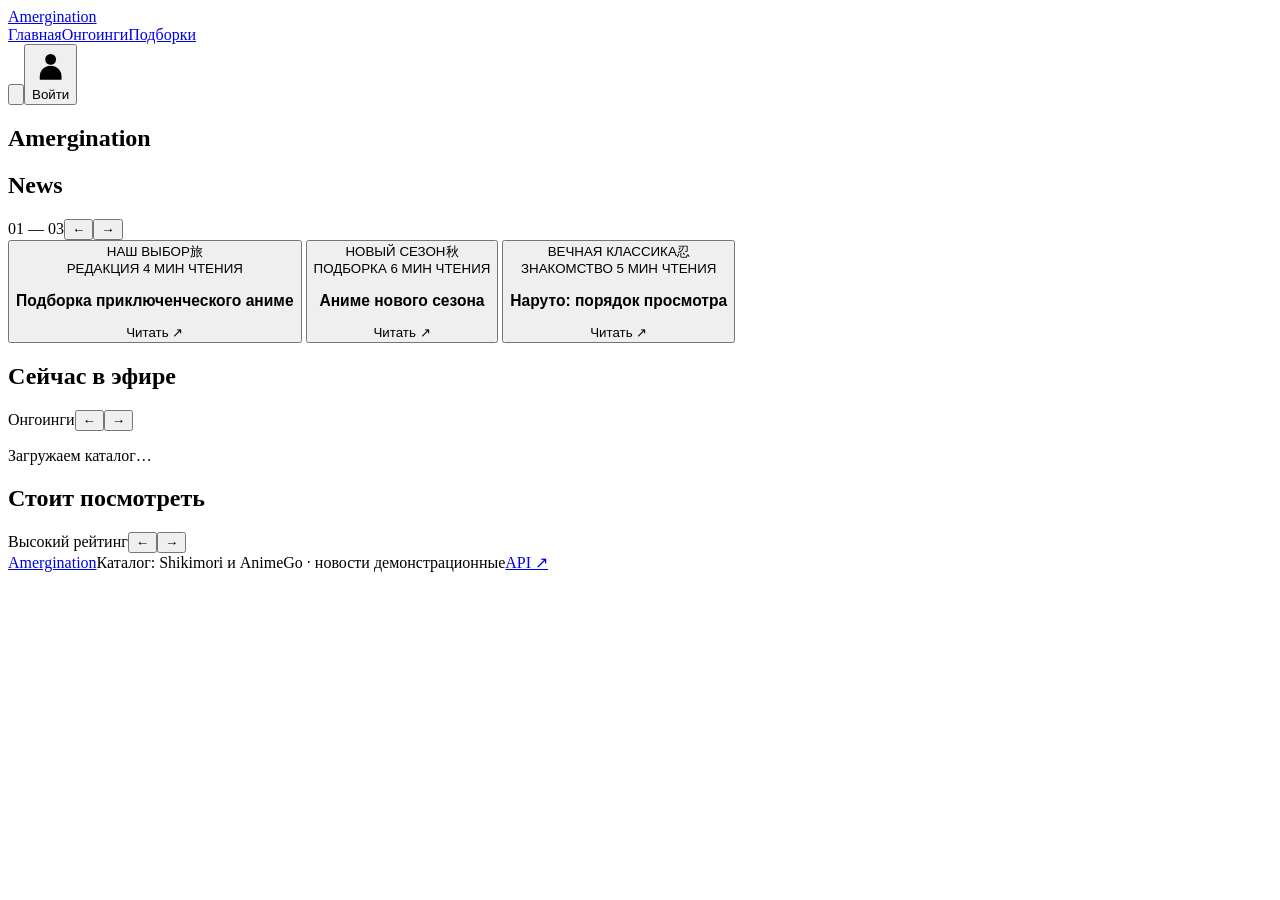
==== backend/static/index.html @ 0e2c93a7 "куча говна" ====
<!doctype html>
<html lang="ru">
<head>
 <meta charset="utf-8">
 <meta name="viewport" content="width=device-width, initial-scale=1">
 <meta name="theme-color" content="#0c1527">
 <title>Amergination — аниме</title>
 <link rel="preconnect" href="https://fonts.googleapis.com">
 <link rel="preconnect" href="https://fonts.gstatic.com" crossorigin>
 <link href="https://fonts.googleapis.com/css2?family=Manrope:wght@400;500;600;700;800&family=Marck+Script&display=swap" rel="stylesheet">
 <link rel="stylesheet" href="/static/app.css">
 <script src="/static/app.js" defer></script>
 <script src="/static/discussion.js" defer></script>
</head>
<body>
 <header class="site-header">
  <a href="/" class="brand" aria-label="Amergination — главная">Amergination</a>
  <nav aria-label="Основная навигация"><a href="/" class="nav-active">Главная</a><a href="/#ongoing">Онгоинги</a><a href="/#collection">Подборки</a></nav>
  <div class="header-actions"><button class="icon-button" id="open-search" aria-label="Открыть поиск"><svg viewBox="0 0 24 24"><circle cx="10.8" cy="10.8" r="6.8"/><path d="m16 16 4.6 4.6"/></svg></button><span class="header-divider"></span><button class="login-button" id="open-auth"><svg viewBox="0 0 24 24"><circle cx="12" cy="8" r="3.5"/><path d="M5 21v-2a7 7 0 0 1 14 0v2"/></svg><span>Войти</span></button></div>
 </header>
 <main id="home">
  <section class="hero" aria-labelledby="hero-title">
   <div class="hero-orbit orbit-one" aria-hidden="true"></div><div class="hero-orbit orbit-two" aria-hidden="true"></div>
   <h1 id="hero-title">Amergination</h1>
  </section>
  <section class="shelf news-section" aria-labelledby="news-heading">
   <div class="section-heading"><div><h2 class="script-heading" id="news-heading">News</h2></div><div class="shelf-controls"><span class="subtle">01 — 03</span><button class="arrow" data-scroll="news-track" data-direction="-1" aria-label="Предыдущие новости">←</button><button class="arrow" data-scroll="news-track" data-direction="1" aria-label="Следующие новости">→</button></div></div>
   <div class="horizontal news-track" id="news-track">
    <button class="news-card news-frieren" data-news="0"><div class="news-art"><span class="news-tag">НАШ ВЫБОР</span><span class="art-symbol">旅</span><div class="art-circle"></div></div><div class="news-copy"><div class="news-meta">РЕДАКЦИЯ  4 МИН ЧТЕНИЯ</div><h3>Подборка приключенческого аниме</h3><span class="news-link">Читать <span>↗</span></span></div></button>
    <button class="news-card news-season" data-news="1"><div class="news-art"><span class="news-tag">НОВЫЙ СЕЗОН</span><span class="art-symbol">秋</span><div class="art-circle"></div></div><div class="news-copy"><div class="news-meta">ПОДБОРКА  6 МИН ЧТЕНИЯ</div><h3>Аниме нового сезона</h3><span class="news-link">Читать <span>↗</span></span></div></button>
    <button class="news-card news-naruto" data-news="2"><div class="news-art"><span class="news-tag">ВЕЧНАЯ КЛАССИКА</span><span class="art-symbol">忍</span><div class="art-circle"></div></div><div class="news-copy"><div class="news-meta">ЗНАКОМСТВО  5 МИН ЧТЕНИЯ</div><h3>Наруто: порядок просмотра</h3><span class="news-link">Читать <span>↗</span></span></div></button>
   </div>
  </section>
  <p id="catalog-status" class="subtle catalog-status" role="status"></p>
  <section class="shelf" id="ongoing" aria-labelledby="ongoing-heading"><div class="section-heading"><div><h2 id="ongoing-heading">Сейчас в эфире</h2></div><div class="shelf-controls"><span class="subtle">Онгоинги</span><button class="arrow" data-scroll="ongoing-track" data-direction="-1" aria-label="Предыдущие онгоинги">←</button><button class="arrow" data-scroll="ongoing-track" data-direction="1" aria-label="Следующие онгоинги">→</button></div></div><div class="horizontal poster-track" id="ongoing-track"><p class="subtle">Загружаем каталог…</p></div></section>
  <section class="shelf" id="collection" aria-labelledby="collection-heading"><div class="section-heading"><div><h2 id="collection-heading">Стоит посмотреть</h2></div><div class="shelf-controls"><span class="subtle">Высокий рейтинг</span><button class="arrow" data-scroll="collection-track" data-direction="-1" aria-label="Предыдущие рекомендации">←</button><button class="arrow" data-scroll="collection-track" data-direction="1" aria-label="Следующие рекомендации">→</button></div></div><div class="horizontal poster-track" id="collection-track"></div></section>
 </main>
 <main id="anime-page" hidden>
  <div class="breadcrumbs"><a href="/">Главная</a><span>/</span><span id="breadcrumb-title">Аниме</span></div>
  <section class="anime-overview"><div class="detail-cover"><img id="detail-poster" alt=""><span class="detail-score" id="detail-score"></span></div><div class="detail-copy"><p class="eyebrow" id="detail-type"></p><h1 id="detail-title"></h1><p class="original-title" id="detail-original"></p><div class="detail-tags" id="detail-tags"></div><p class="description" id="detail-description"></p><p class="demo-description" id="detail-source"></p><div class="detail-actions"><a class="gold-button" href="#player-section"><span>▶</span> Смотреть</a><button class="secondary-button" id="add-list">＋ В мой список</button></div></div></section>
  <section class="shelf related-section"><div class="section-heading"><div><h2>Связанные тайтлы</h2></div><div class="shelf-controls"><button class="arrow" data-scroll="related-track" data-direction="-1" aria-label="Предыдущие связанные тайтлы">←</button><button class="arrow" data-scroll="related-track" data-direction="1" aria-label="Следующие связанные тайтлы">→</button></div></div><div class="horizontal poster-track related-track" id="related-track"></div></section>
  <section class="player-section" id="player-section"><div class="section-heading"><div><h2>Просмотр</h2></div></div><div class="player-toolbar"><label>Серия<select id="episode-select" disabled><option>Загружаем…</option></select></label><label>Озвучка<select id="voice-select" disabled><option>Выберите серию</option></select></label><button id="start-player" class="gold-button" disabled>▶ Смотреть серию</button></div><p id="player-status" class="subtle" role="status">Загружаем список серий…</p><div class="player-frame"><div id="player-placeholder"><span class="placeholder-play">▶</span><h3>Плеер</h3><p>Выбери серию и озвучку, затем нажми «Смотреть»</p></div><iframe id="embedded-video" title="Видеоплеер" hidden allow="autoplay; fullscreen; encrypted-media; picture-in-picture" allowfullscreen referrerpolicy="strict-origin-when-cross-origin" sandbox="allow-scripts allow-same-origin allow-presentation"></iframe></div></section>
  <section class="discussion"><div class="tab-bar" role="tablist" aria-label="Обсуждение аниме"><button role="tab" id="comments-tab" aria-selected="true" aria-controls="comments-panel">Комментарии <span>0</span></button><button role="tab" id="reviews-tab" aria-selected="false" aria-controls="reviews-panel" tabindex="-1">Рецензии <span>0</span></button></div><p id="discussion-status" class="subtle" role="status"></p><div id="comments-panel" role="tabpanel" aria-labelledby="comments-tab"><div id="comments-form-area"></div><div id="comments-list"></div><button id="comments-more" class="secondary-button" hidden>Показать ещё</button></div><div id="reviews-panel" role="tabpanel" aria-labelledby="reviews-tab" hidden><div id="reviews-form-area"></div><div id="reviews-list"></div><button id="reviews-more" class="secondary-button" hidden>Показать ещё</button></div></section>
 </main>
 <footer><a class="footer-brand" href="/">Amergination</a><span>Каталог: Shikimori и AnimeGo · новости демонстрационные</span><a href="/docs">API ↗</a></footer>
 <dialog id="search-dialog" class="search-dialog"><div class="dialog-heading"><div><h2>Поиск аниме</h2></div><button class="icon-button close-dialog" aria-label="Закрыть поиск">×</button></div><form id="search-form"><input id="search-input" type="search" minlength="2" required placeholder="Название на русском или английском" aria-label="Название аниме"><button class="gold-button">Найти</button></form><p class="subtle" id="search-status" role="status">Например, Наруто или Фрирен</p><div class="search-results" id="search-results"></div></dialog>
 <dialog id="auth-dialog" class="auth-dialog"><div class="dialog-heading"><div><h2 class="script-heading">Amergination</h2></div><button class="icon-button close-dialog" aria-label="Закрыть авторизацию">×</button></div><form id="auth-form"><label>Имя пользователя<input id="auth-username" autocomplete="username" minlength="3" maxlength="40" required placeholder="Имя пользователя"></label><label id="auth-email-label" hidden>Email<input id="auth-email" type="email" autocomplete="email" maxlength="100"></label><label>Пароль<input id="auth-password" type="password" autocomplete="current-password" minlength="8" maxlength="128" required placeholder="Пароль"></label><button id="auth-submit" class="gold-button">Войти</button></form><button id="auth-switch" class="secondary-button">Создать аккаунт</button><button id="auth-logout" class="secondary-button" hidden>Выйти</button><p id="auth-status" class="subtle" role="status"></p></dialog>
 <dialog id="news-dialog"><div class="dialog-heading"><p class="eyebrow">AMERGINATION NEWS</p><button class="icon-button close-dialog" aria-label="Закрыть новость">×</button></div><h2 id="news-title"></h2><p id="news-text"></p><p class="subtle">Демонстрационная новость для просмотра оформления.</p></dialog>
 <div id="toast" role="status" hidden></div>
</body>
</html>
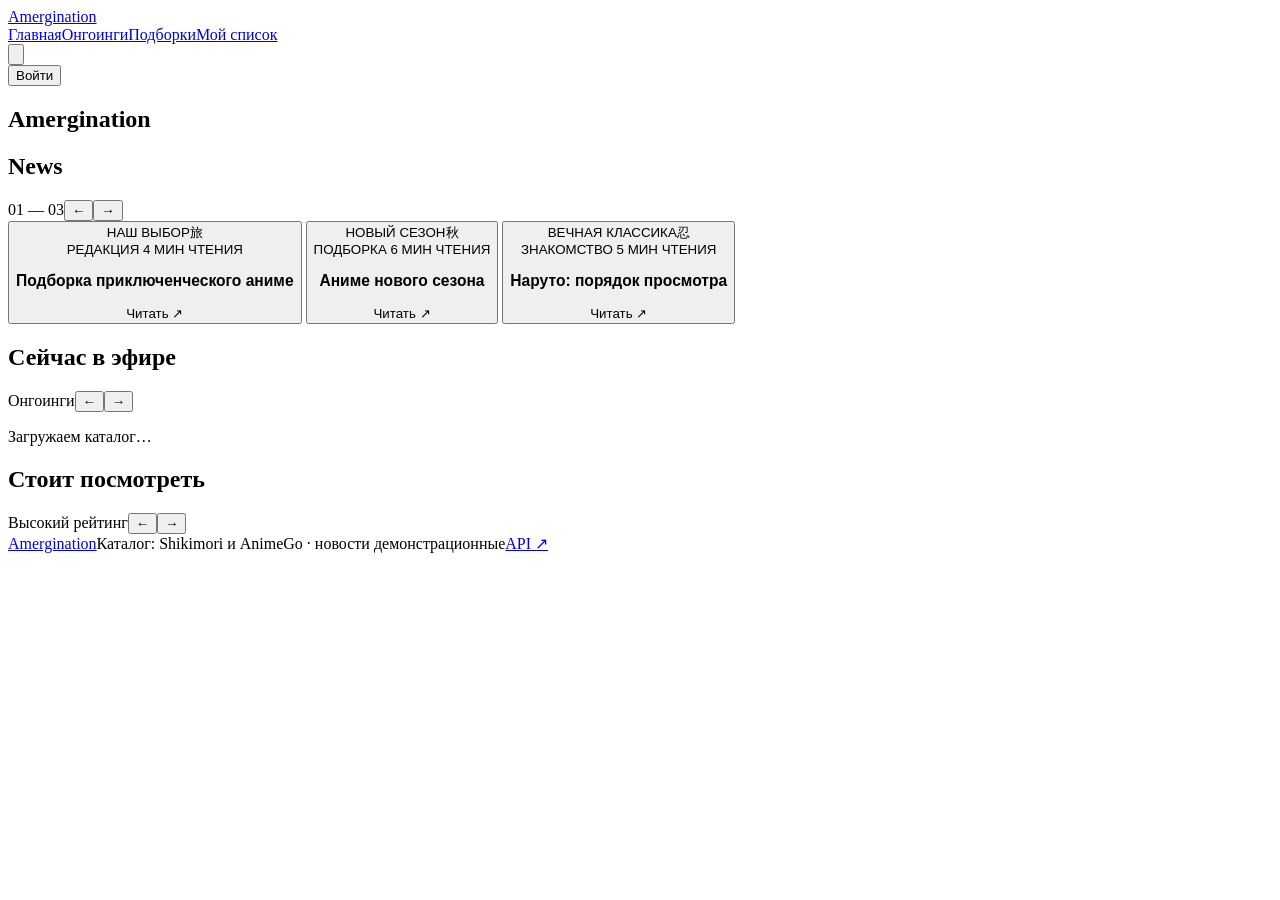
==== commit 2d4d3405: "update user profile, comments and reviews rules, do a lot frontend staff. Also was a big work in bac" ====
--- a/backend/static/index.html
+++ b/backend/static/index.html
@@ -8,15 +8,19 @@
  <link rel="preconnect" href="https://fonts.googleapis.com">
  <link rel="preconnect" href="https://fonts.gstatic.com" crossorigin>
  <link href="https://fonts.googleapis.com/css2?family=Manrope:wght@400;500;600;700;800&family=Marck+Script&display=swap" rel="stylesheet">
- <link rel="stylesheet" href="/static/app.css">
- <script src="/static/app.js" defer></script>
- <script src="/static/discussion.js" defer></script>
+ <link rel="stylesheet" href="/static/app.css?v=watchlist-posters-1">
+ <script src="/static/app.js?v=watchlist-posters-1" defer></script>
+ <script src="/static/discussion.js?v=profile-editor-1" defer></script>
+ <script src="/static/watchlist.js?v=watchlist-posters-1" defer></script>
+ <script src="/static/account.js?v=profile-editor-1" defer></script>
+ <script src="/static/profile-editor.js?v=profile-editor-1" defer></script>
+ <script src="/static/password-reset.js?v=password-recovery-5" defer></script>
 </head>
 <body>
  <header class="site-header">
   <a href="/" class="brand" aria-label="Amergination — главная">Amergination</a>
-  <nav aria-label="Основная навигация"><a href="/" class="nav-active">Главная</a><a href="/#ongoing">Онгоинги</a><a href="/#collection">Подборки</a></nav>
-  <div class="header-actions"><button class="icon-button" id="open-search" aria-label="Открыть поиск"><svg viewBox="0 0 24 24"><circle cx="10.8" cy="10.8" r="6.8"/><path d="m16 16 4.6 4.6"/></svg></button><span class="header-divider"></span><button class="login-button" id="open-auth"><svg viewBox="0 0 24 24"><circle cx="12" cy="8" r="3.5"/><path d="M5 21v-2a7 7 0 0 1 14 0v2"/></svg><span>Войти</span></button></div>
+  <nav aria-label="Основная навигация"><a href="/" class="nav-active">Главная</a><a href="/#ongoing">Онгоинги</a><a href="/#collection">Подборки</a><a href="/my-list" id="my-list-link">Мой список</a></nav>
+  <div class="header-actions"><button class="icon-button" id="open-search" aria-label="Открыть поиск"><svg viewBox="0 0 24 24"><circle cx="10.8" cy="10.8" r="6.8"/><path d="m16 16 4.6 4.6"/></svg></button><span class="header-divider"></span><div id="account-control" class="account-control"><button class="login-button" id="open-auth" aria-expanded="false" aria-controls="account-menu"><span id="account-avatar" class="account-avatar" aria-hidden="true"></span><span class="account-name">Войти</span></button><nav id="account-menu" class="account-menu" aria-label="Меню пользователя" hidden><a href="/profile">Профиль</a><button id="account-verify" type="button" hidden>Подтвердить почту</button><button id="account-logout" type="button">Выйти</button></nav></div></div>
  </header>
  <main id="home">
   <section class="hero" aria-labelledby="hero-title">
@@ -35,6 +39,35 @@
   <section class="shelf" id="ongoing" aria-labelledby="ongoing-heading"><div class="section-heading"><div><h2 id="ongoing-heading">Сейчас в эфире</h2></div><div class="shelf-controls"><span class="subtle">Онгоинги</span><button class="arrow" data-scroll="ongoing-track" data-direction="-1" aria-label="Предыдущие онгоинги">←</button><button class="arrow" data-scroll="ongoing-track" data-direction="1" aria-label="Следующие онгоинги">→</button></div></div><div class="horizontal poster-track" id="ongoing-track"><p class="subtle">Загружаем каталог…</p></div></section>
   <section class="shelf" id="collection" aria-labelledby="collection-heading"><div class="section-heading"><div><h2 id="collection-heading">Стоит посмотреть</h2></div><div class="shelf-controls"><span class="subtle">Высокий рейтинг</span><button class="arrow" data-scroll="collection-track" data-direction="-1" aria-label="Предыдущие рекомендации">←</button><button class="arrow" data-scroll="collection-track" data-direction="1" aria-label="Следующие рекомендации">→</button></div></div><div class="horizontal poster-track" id="collection-track"></div></section>
  </main>
+ <main id="my-list-page" hidden>
+  <section class="shelf watchlist-section">
+   <div class="section-heading"><h1>Мой список</h1><a href="/" class="subtle">Найти аниме →</a></div>
+   <div id="watchlist-filters" class="watchlist-filters" role="group" aria-label="Статус просмотра"></div>
+   <p id="watchlist-status" class="subtle" role="status"></p>
+   <button id="watchlist-login" class="gold-button" hidden>Войти</button>
+   <div id="watchlist-entries" class="watchlist-entries"></div>
+   <button id="watchlist-more" class="secondary-button" hidden>Показать ещё</button>
+  </section>
+ </main>
+ <main id="profile-page" hidden>
+  <section class="shelf profile-section" aria-label="Профиль пользователя">
+   <p id="profile-status" class="subtle" role="status"></p><button id="profile-login" class="gold-button" hidden>Войти</button>
+   <div id="profile-content" class="profile-shell" hidden>
+    <div class="profile-banner" aria-hidden="true"><img id="profile-background-image" alt="" referrerpolicy="no-referrer" hidden></div>
+    <header class="profile-overview"><div id="profile-avatar" class="account-avatar profile-avatar" aria-hidden="true"></div><div class="profile-copy"><h1 id="profile-name"></h1><p id="profile-username" class="subtle"></p><p id="profile-country" class="subtle" hidden></p><p id="profile-bio"></p></div><div class="profile-header-actions"><button id="profile-edit" class="gold-button" type="button">Редактировать профиль</button><a href="/my-list" class="secondary-button">Мой список ↗</a></div></header>
+    <div class="profile-layout">
+     <div class="profile-main-column">
+      <section class="profile-panel" aria-labelledby="profile-watching-heading"><div class="section-heading"><h2 id="profile-watching-heading">Смотрю сейчас</h2><a href="/my-list" class="subtle">Весь список →</a></div><p id="profile-library-status" class="subtle" role="status"></p><div id="profile-watching" class="profile-watching"></div></section>
+      <section class="profile-panel" aria-labelledby="profile-achievements-heading"><div class="section-heading"><h2 id="profile-achievements-heading">Витрина достижений</h2><span class="profile-soon">Скоро</span></div><div class="profile-achievement-slots" aria-hidden="true"><span>◇</span><span>◇</span><span>◇</span><span>◇</span></div><p class="subtle">Здесь появятся выбранные достижения.</p></section>
+     </div>
+     <aside class="profile-side-column">
+      <section class="profile-panel" aria-labelledby="profile-stats-heading"><h2 id="profile-stats-heading">Статистика</h2><div class="profile-stats"><div><strong id="profile-anime-count">—</strong><span>Аниме завершено</span></div><div><strong id="profile-episode-count">—</strong><span>Серий просмотрено</span></div><div><strong id="profile-review-count">—</strong><span>Рецензий написано</span></div></div></section>
+      <section class="profile-panel profile-account" aria-labelledby="profile-account-heading"><h2 id="profile-account-heading">Аккаунт</h2><p id="profile-email"></p><p id="profile-verified" class="subtle"></p><p id="profile-joined" class="subtle"></p></section>
+     </aside>
+    </div>
+   </div>
+  </section>
+ </main>
  <main id="anime-page" hidden>
   <div class="breadcrumbs"><a href="/">Главная</a><span>/</span><span id="breadcrumb-title">Аниме</span></div>
   <section class="anime-overview"><div class="detail-cover"><img id="detail-poster" alt=""><span class="detail-score" id="detail-score"></span></div><div class="detail-copy"><p class="eyebrow" id="detail-type"></p><h1 id="detail-title"></h1><p class="original-title" id="detail-original"></p><div class="detail-tags" id="detail-tags"></div><p class="description" id="detail-description"></p><p class="demo-description" id="detail-source"></p><div class="detail-actions"><a class="gold-button" href="#player-section"><span>▶</span> Смотреть</a><button class="secondary-button" id="add-list">＋ В мой список</button></div></div></section>
@@ -44,8 +77,10 @@
  </main>
  <footer><a class="footer-brand" href="/">Amergination</a><span>Каталог: Shikimori и AnimeGo · новости демонстрационные</span><a href="/docs">API ↗</a></footer>
  <dialog id="search-dialog" class="search-dialog"><div class="dialog-heading"><div><h2>Поиск аниме</h2></div><button class="icon-button close-dialog" aria-label="Закрыть поиск">×</button></div><form id="search-form"><input id="search-input" type="search" minlength="2" required placeholder="Название на русском или английском" aria-label="Название аниме"><button class="gold-button">Найти</button></form><p class="subtle" id="search-status" role="status">Например, Наруто или Фрирен</p><div class="search-results" id="search-results"></div></dialog>
- <dialog id="auth-dialog" class="auth-dialog"><div class="dialog-heading"><div><h2 class="script-heading">Amergination</h2></div><button class="icon-button close-dialog" aria-label="Закрыть авторизацию">×</button></div><form id="auth-form"><label>Имя пользователя<input id="auth-username" autocomplete="username" minlength="3" maxlength="40" required placeholder="Имя пользователя"></label><label id="auth-email-label" hidden>Email<input id="auth-email" type="email" autocomplete="email" maxlength="100"></label><label>Пароль<input id="auth-password" type="password" autocomplete="current-password" minlength="8" maxlength="128" required placeholder="Пароль"></label><button id="auth-submit" class="gold-button">Войти</button></form><button id="auth-switch" class="secondary-button">Создать аккаунт</button><button id="auth-logout" class="secondary-button" hidden>Выйти</button><p id="auth-status" class="subtle" role="status"></p></dialog>
+ <dialog id="auth-dialog" class="auth-dialog"><div class="dialog-heading"><div><h2 class="script-heading">Amergination</h2></div><button class="icon-button close-dialog" aria-label="Закрыть авторизацию">×</button></div><form id="auth-form"><label>Имя пользователя<input id="auth-username" autocomplete="username" minlength="3" maxlength="40" required placeholder="Имя пользователя"></label><label id="auth-email-label" hidden>Email<input id="auth-email" type="email" autocomplete="email" maxlength="100"></label><label>Пароль<input id="auth-password" type="password" autocomplete="current-password" minlength="8" maxlength="128" required placeholder="Пароль"></label><button id="auth-submit" class="gold-button">Войти</button></form><button id="auth-forgot" type="button" class="secondary-button">Забыли пароль?</button><div id="email-verification" hidden><p>Подтвердите почту <strong id="verification-email"></strong></p><form id="verification-form"><label>Код из письма<input id="verification-code" type="text" inputmode="numeric" autocomplete="one-time-code" pattern="[0-9]{6}" minlength="6" maxlength="6" required placeholder="6 цифр"></label><button id="verification-submit" class="gold-button">Подтвердить почту</button></form><p id="verification-timer" class="subtle" role="status"></p><button id="verification-resend" class="secondary-button">Отправить новый код</button></div><div id="password-reset-panel" hidden><h3>Восстановление пароля</h3><form id="reset-request-form" class="auth-stack"><label>Почта аккаунта<input id="reset-email" type="email" autocomplete="email" maxlength="100" required placeholder="you@example.com"></label><button id="reset-request-submit" class="gold-button">Отправить код</button></form><form id="reset-code-form" class="auth-stack" hidden><label>Код из письма<input id="reset-code" class="auth-code" type="text" inputmode="numeric" autocomplete="one-time-code" pattern="[0-9]{6}" maxlength="6" minlength="6" required placeholder="6 цифр"></label><button id="reset-code-submit" class="gold-button">Проверить код</button></form><form id="reset-password-form" class="auth-stack" hidden><label>Новый пароль<input id="reset-password" type="password" autocomplete="new-password" minlength="8" maxlength="128" required></label><label>Повторите пароль<input id="reset-password-repeat" type="password" autocomplete="new-password" minlength="8" maxlength="128" required></label><button id="reset-password-submit" class="gold-button">Сохранить пароль</button></form><p id="reset-timer" class="subtle" role="status"></p><button id="reset-resend" type="button" class="secondary-button" hidden>Отправить новый код</button><button id="reset-back" type="button" class="secondary-button">Вернуться ко входу</button></div><button id="auth-switch" class="secondary-button">Создать аккаунт</button><button id="auth-logout" class="secondary-button" hidden>Выйти</button><p id="auth-status" class="subtle" role="status"></p></dialog>
  <dialog id="news-dialog"><div class="dialog-heading"><p class="eyebrow">AMERGINATION NEWS</p><button class="icon-button close-dialog" aria-label="Закрыть новость">×</button></div><h2 id="news-title"></h2><p id="news-text"></p><p class="subtle">Демонстрационная новость для просмотра оформления.</p></dialog>
+ <dialog id="watchlist-dialog"><div class="dialog-heading"><h2>Мой список</h2><button class="icon-button close-dialog" aria-label="Закрыть выбор статуса">×</button></div><p id="watchlist-anime-title"></p><form id="watchlist-form" class="auth-stack"><label>Статус просмотра<select id="watchlist-select"></select></label><label>Просмотрено серий<input id="watchlist-progress" type="number" min="0" step="1" max="2147483647" required value="0"></label><p id="watchlist-progress-hint" class="subtle"></p><button id="watchlist-save" class="gold-button">Добавить</button></form><button id="watchlist-remove" class="secondary-button" hidden>Убрать из списка</button><p id="watchlist-dialog-status" class="subtle" role="status"></p></dialog>
+ <dialog id="profile-editor-dialog" class="profile-editor-dialog" aria-labelledby="profile-editor-heading"><div class="dialog-heading"><h2 id="profile-editor-heading">Редактирование профиля</h2><button class="icon-button close-dialog" aria-label="Закрыть редактор профиля">×</button></div><form id="profile-editor-form" class="auth-stack"><div class="profile-avatar-editor"><div id="profile-editor-preview" class="account-avatar" aria-hidden="true"></div><label>Аватар<input id="profile-edit-avatar" type="file" accept="image/jpeg,image/png,image/webp"><span class="subtle">JPEG, PNG или WebP · до 2 МБ. Картинка будет обрезана до квадрата.</span></label></div><label>Отображаемое имя<input id="profile-edit-name" maxlength="100" autocomplete="nickname"><span class="subtle">Оставьте пустым, чтобы показывать имя пользователя.</span></label><label>Описание<textarea id="profile-edit-bio" maxlength="1000" rows="4" placeholder="Расскажите о себе"></textarea></label><label>Страна<input id="profile-edit-country" maxlength="100" autocomplete="country-name" placeholder="Например, Россия"></label><p id="profile-editor-status" class="subtle" role="status"></p><button id="profile-editor-save" class="gold-button" type="submit">Сохранить изменения</button></form></dialog>
  <div id="toast" role="status" hidden></div>
 </body>
 </html>
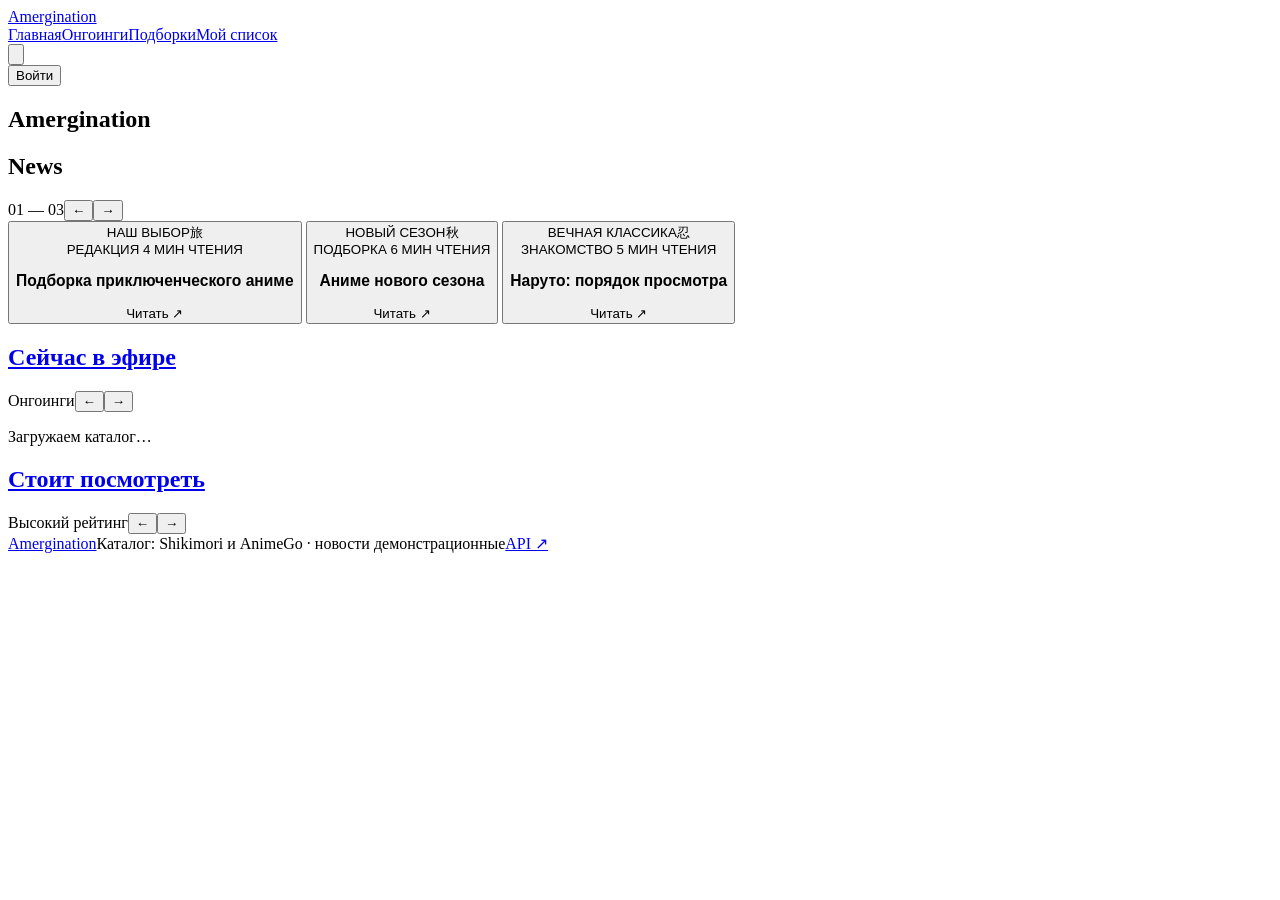
==== commit 42516fe2: "feat: expand catalog, playback, and profile features - Add genre collections and provider-specific e" ====
--- a/backend/static/index.html
+++ b/backend/static/index.html
@@ -8,18 +8,21 @@
  <link rel="preconnect" href="https://fonts.googleapis.com">
  <link rel="preconnect" href="https://fonts.gstatic.com" crossorigin>
  <link href="https://fonts.googleapis.com/css2?family=Manrope:wght@400;500;600;700;800&family=Marck+Script&display=swap" rel="stylesheet">
- <link rel="stylesheet" href="/static/app.css?v=watchlist-posters-1">
- <script src="/static/app.js?v=watchlist-posters-1" defer></script>
- <script src="/static/discussion.js?v=profile-editor-1" defer></script>
- <script src="/static/watchlist.js?v=watchlist-posters-1" defer></script>
- <script src="/static/account.js?v=profile-editor-1" defer></script>
- <script src="/static/profile-editor.js?v=profile-editor-1" defer></script>
+ <link rel="stylesheet" href="/static/app.css?v=posters-1">
+ <script src="/static/app.js?v=anime-urls-1" defer></script>
+ <script src="/static/discussion.js?v=playback-history-1" defer></script>
+ <script src="/static/playback-history.js?v=anime-urls-1" defer></script>
+ <script src="/static/watchlist.js?v=anime-urls-1" defer></script>
+ <script src="/static/account.js?v=anime-urls-1" defer></script>
+ <script src="/static/achievements.js?v=achievements-1" defer></script>
+ <script src="/static/mini-profile.js?v=player-catalogs-1" defer></script>
+ <script src="/static/profile-editor.js?v=public-profiles-1" defer></script>
  <script src="/static/password-reset.js?v=password-recovery-5" defer></script>
 </head>
 <body>
  <header class="site-header">
   <a href="/" class="brand" aria-label="Amergination — главная">Amergination</a>
-  <nav aria-label="Основная навигация"><a href="/" class="nav-active">Главная</a><a href="/#ongoing">Онгоинги</a><a href="/#collection">Подборки</a><a href="/my-list" id="my-list-link">Мой список</a></nav>
+  <nav aria-label="Основная навигация"><a href="/" class="nav-active">Главная</a><a href="/#ongoing">Онгоинги</a><a href="/#thematic-collections" id="nav-collections">Подборки</a><a href="/my-list" id="my-list-link">Мой список</a></nav>
   <div class="header-actions"><button class="icon-button" id="open-search" aria-label="Открыть поиск"><svg viewBox="0 0 24 24"><circle cx="10.8" cy="10.8" r="6.8"/><path d="m16 16 4.6 4.6"/></svg></button><span class="header-divider"></span><div id="account-control" class="account-control"><button class="login-button" id="open-auth" aria-expanded="false" aria-controls="account-menu"><span id="account-avatar" class="account-avatar" aria-hidden="true"></span><span class="account-name">Войти</span></button><nav id="account-menu" class="account-menu" aria-label="Меню пользователя" hidden><a href="/profile">Профиль</a><button id="account-verify" type="button" hidden>Подтвердить почту</button><button id="account-logout" type="button">Выйти</button></nav></div></div>
  </header>
  <main id="home">
@@ -35,14 +38,29 @@
     <button class="news-card news-naruto" data-news="2"><div class="news-art"><span class="news-tag">ВЕЧНАЯ КЛАССИКА</span><span class="art-symbol">忍</span><div class="art-circle"></div></div><div class="news-copy"><div class="news-meta">ЗНАКОМСТВО  5 МИН ЧТЕНИЯ</div><h3>Наруто: порядок просмотра</h3><span class="news-link">Читать <span>↗</span></span></div></button>
    </div>
   </section>
+  <section class="shelf continue-section" id="continue-section" aria-labelledby="continue-heading" hidden>
+   <div class="section-heading"><h2 id="continue-heading">Продолжить просмотр</h2><div class="shelf-controls"><button class="arrow" data-scroll="continue-track" data-direction="-1" aria-label="Предыдущие тайтлы в истории">←</button><button class="arrow" data-scroll="continue-track" data-direction="1" aria-label="Следующие тайтлы в истории">→</button></div></div>
+   <p id="continue-history-status" class="subtle" role="status"></p><button id="retry-continue-history" type="button" class="secondary-button" hidden>Повторить загрузку истории</button>
+   <div class="horizontal poster-track" id="continue-track"></div>
+  </section>
   <p id="catalog-status" class="subtle catalog-status" role="status"></p>
-  <section class="shelf" id="ongoing" aria-labelledby="ongoing-heading"><div class="section-heading"><div><h2 id="ongoing-heading">Сейчас в эфире</h2></div><div class="shelf-controls"><span class="subtle">Онгоинги</span><button class="arrow" data-scroll="ongoing-track" data-direction="-1" aria-label="Предыдущие онгоинги">←</button><button class="arrow" data-scroll="ongoing-track" data-direction="1" aria-label="Следующие онгоинги">→</button></div></div><div class="horizontal poster-track" id="ongoing-track"><p class="subtle">Загружаем каталог…</p></div></section>
-  <section class="shelf" id="collection" aria-labelledby="collection-heading"><div class="section-heading"><div><h2 id="collection-heading">Стоит посмотреть</h2></div><div class="shelf-controls"><span class="subtle">Высокий рейтинг</span><button class="arrow" data-scroll="collection-track" data-direction="-1" aria-label="Предыдущие рекомендации">←</button><button class="arrow" data-scroll="collection-track" data-direction="1" aria-label="Следующие рекомендации">→</button></div></div><div class="horizontal poster-track" id="collection-track"></div></section>
+  <section class="shelf" id="ongoing" aria-labelledby="ongoing-heading"><div class="section-heading"><div><h2 id="ongoing-heading"><a class="collection-heading-link" href="/collections/ongoing">Сейчас в эфире</a></h2></div><div class="shelf-controls"><span class="subtle">Онгоинги</span><button class="arrow" data-scroll="ongoing-track" data-direction="-1" aria-label="Предыдущие онгоинги">←</button><button class="arrow" data-scroll="ongoing-track" data-direction="1" aria-label="Следующие онгоинги">→</button></div></div><div class="horizontal poster-track" id="ongoing-track"><p class="subtle">Загружаем каталог…</p></div></section>
+  <section class="shelf" id="collection" aria-labelledby="collection-heading"><div class="section-heading"><div><h2 id="collection-heading"><a class="collection-heading-link" href="/collections/popular">Стоит посмотреть</a></h2></div><div class="shelf-controls"><span class="subtle">Высокий рейтинг</span><button class="arrow" data-scroll="collection-track" data-direction="-1" aria-label="Предыдущие рекомендации">←</button><button class="arrow" data-scroll="collection-track" data-direction="1" aria-label="Следующие рекомендации">→</button></div></div><div class="horizontal poster-track" id="collection-track"></div></section>
+  <div id="thematic-collections"></div>
+ </main>
+ <main id="collection-page" hidden>
+  <div class="breadcrumbs"><a href="/">Главная</a><span>/</span><span id="collection-page-crumb">Подборка</span></div>
+  <section class="shelf collection-page-section" aria-labelledby="collection-page-title">
+   <div class="section-heading collection-page-heading"><h1 id="collection-page-title">Подборка</h1><a href="/#thematic-collections" class="subtle">← На главную</a></div>
+   <p class="subtle collection-page-meta"><span id="collection-page-order"></span><span id="collection-page-count"></span></p>
+   <p id="collection-page-status" class="subtle" role="status"></p><button id="retry-collection-page" type="button" class="secondary-button" hidden>Повторить загрузку</button>
+   <div id="collection-grid" class="collection-grid" aria-busy="false"></div>
+  </section>
  </main>
  <main id="my-list-page" hidden>
   <section class="shelf watchlist-section">
-   <div class="section-heading"><h1>Мой список</h1><a href="/" class="subtle">Найти аниме →</a></div>
-   <div id="watchlist-filters" class="watchlist-filters" role="group" aria-label="Статус просмотра"></div>
+   <div class="section-heading"><h1 id="watchlist-heading">Мой список</h1><a href="/" class="subtle">Найти аниме →</a></div>
+   <a id="watchlist-owner" class="subtle" hidden>← К профилю</a><div id="watchlist-filters" class="watchlist-filters" role="group" aria-label="Статус просмотра"></div>
    <p id="watchlist-status" class="subtle" role="status"></p>
    <button id="watchlist-login" class="gold-button" hidden>Войти</button>
    <div id="watchlist-entries" class="watchlist-entries"></div>
@@ -54,15 +72,15 @@
    <p id="profile-status" class="subtle" role="status"></p><button id="profile-login" class="gold-button" hidden>Войти</button>
    <div id="profile-content" class="profile-shell" hidden>
     <div class="profile-banner" aria-hidden="true"><img id="profile-background-image" alt="" referrerpolicy="no-referrer" hidden></div>
-    <header class="profile-overview"><div id="profile-avatar" class="account-avatar profile-avatar" aria-hidden="true"></div><div class="profile-copy"><h1 id="profile-name"></h1><p id="profile-username" class="subtle"></p><p id="profile-country" class="subtle" hidden></p><p id="profile-bio"></p></div><div class="profile-header-actions"><button id="profile-edit" class="gold-button" type="button">Редактировать профиль</button><a href="/my-list" class="secondary-button">Мой список ↗</a></div></header>
+    <header class="profile-overview"><div id="profile-avatar" class="account-avatar profile-avatar" aria-hidden="true"></div><div class="profile-copy"><h1 id="profile-name"></h1><p id="profile-username" class="subtle"></p><p id="profile-country" class="subtle" hidden></p><p id="profile-bio"></p></div><div class="profile-header-actions"><button id="profile-edit" class="gold-button" type="button">Редактировать профиль</button><a id="profile-list-link" href="/my-list" class="secondary-button">Мой список ↗</a></div></header>
     <div class="profile-layout">
      <div class="profile-main-column">
-      <section class="profile-panel" aria-labelledby="profile-watching-heading"><div class="section-heading"><h2 id="profile-watching-heading">Смотрю сейчас</h2><a href="/my-list" class="subtle">Весь список →</a></div><p id="profile-library-status" class="subtle" role="status"></p><div id="profile-watching" class="profile-watching"></div></section>
-      <section class="profile-panel" aria-labelledby="profile-achievements-heading"><div class="section-heading"><h2 id="profile-achievements-heading">Витрина достижений</h2><span class="profile-soon">Скоро</span></div><div class="profile-achievement-slots" aria-hidden="true"><span>◇</span><span>◇</span><span>◇</span><span>◇</span></div><p class="subtle">Здесь появятся выбранные достижения.</p></section>
+      <section class="profile-panel" aria-labelledby="profile-watching-heading"><div class="section-heading"><h2 id="profile-watching-heading">Смотрю сейчас</h2><a id="profile-all-list" href="/my-list" class="subtle">Весь список →</a></div><p id="profile-library-status" class="subtle" role="status"></p><div id="profile-watching" class="profile-watching"></div></section>
+      <section class="profile-panel" aria-labelledby="profile-achievements-heading"><div class="section-heading"><h2 id="profile-achievements-heading">Витрина достижений</h2><span id="profile-achievement-count" class="subtle"></span></div><div id="profile-achievement-cards" class="achievement-cards"></div><p id="profile-achievement-status" class="subtle" role="status"></p><button id="achievement-settings" class="secondary-button" type="button" hidden>Настроить витрину</button></section>
      </div>
      <aside class="profile-side-column">
       <section class="profile-panel" aria-labelledby="profile-stats-heading"><h2 id="profile-stats-heading">Статистика</h2><div class="profile-stats"><div><strong id="profile-anime-count">—</strong><span>Аниме завершено</span></div><div><strong id="profile-episode-count">—</strong><span>Серий просмотрено</span></div><div><strong id="profile-review-count">—</strong><span>Рецензий написано</span></div></div></section>
-      <section class="profile-panel profile-account" aria-labelledby="profile-account-heading"><h2 id="profile-account-heading">Аккаунт</h2><p id="profile-email"></p><p id="profile-verified" class="subtle"></p><p id="profile-joined" class="subtle"></p></section>
+      <section id="profile-account-panel" class="profile-panel profile-account" aria-labelledby="profile-account-heading"><h2 id="profile-account-heading">Аккаунт</h2><p id="profile-email"></p><p id="profile-verified" class="subtle"></p><p id="profile-joined" class="subtle"></p><a id="profile-public-link" class="secondary-button" hidden>Публичная страница ↗</a></section>
      </aside>
     </div>
    </div>
@@ -72,7 +90,7 @@
   <div class="breadcrumbs"><a href="/">Главная</a><span>/</span><span id="breadcrumb-title">Аниме</span></div>
   <section class="anime-overview"><div class="detail-cover"><img id="detail-poster" alt=""><span class="detail-score" id="detail-score"></span></div><div class="detail-copy"><p class="eyebrow" id="detail-type"></p><h1 id="detail-title"></h1><p class="original-title" id="detail-original"></p><div class="detail-tags" id="detail-tags"></div><p class="description" id="detail-description"></p><p class="demo-description" id="detail-source"></p><div class="detail-actions"><a class="gold-button" href="#player-section"><span>▶</span> Смотреть</a><button class="secondary-button" id="add-list">＋ В мой список</button></div></div></section>
   <section class="shelf related-section"><div class="section-heading"><div><h2>Связанные тайтлы</h2></div><div class="shelf-controls"><button class="arrow" data-scroll="related-track" data-direction="-1" aria-label="Предыдущие связанные тайтлы">←</button><button class="arrow" data-scroll="related-track" data-direction="1" aria-label="Следующие связанные тайтлы">→</button></div></div><div class="horizontal poster-track related-track" id="related-track"></div></section>
-  <section class="player-section" id="player-section"><div class="section-heading"><div><h2>Просмотр</h2></div></div><div class="player-toolbar"><label>Серия<select id="episode-select" disabled><option>Загружаем…</option></select></label><label>Озвучка<select id="voice-select" disabled><option>Выберите серию</option></select></label><button id="start-player" class="gold-button" disabled>▶ Смотреть серию</button></div><p id="player-status" class="subtle" role="status">Загружаем список серий…</p><div class="player-frame"><div id="player-placeholder"><span class="placeholder-play">▶</span><h3>Плеер</h3><p>Выбери серию и озвучку, затем нажми «Смотреть»</p></div><iframe id="embedded-video" title="Видеоплеер" hidden allow="autoplay; fullscreen; encrypted-media; picture-in-picture" allowfullscreen referrerpolicy="strict-origin-when-cross-origin" sandbox="allow-scripts allow-same-origin allow-presentation"></iframe></div></section>
+  <section class="player-section" id="player-section"><div class="section-heading"><div><h2>Просмотр</h2></div></div><div class="player-toolbar"><label>Серия<select id="episode-select" disabled><option>Загружаем…</option></select></label><label>Плеер<select id="player-select" disabled><option>Выберите серию</option></select></label><label>Озвучка<select id="voice-select" disabled><option>Выберите серию</option></select></label></div><div class="voice-episodes-info"><p id="voice-episodes-status" class="subtle" role="status"></p><button id="retry-voice-episodes" type="button" class="secondary-button" hidden>Повторить загрузку серий</button></div><p id="playback-restore-status" class="subtle" role="status"></p><p id="player-status" class="subtle" role="status">Загружаем список серий…</p><div class="player-frame"><div id="player-placeholder"><span class="placeholder-play">▶</span><h3>Плеер</h3><p>Выбери плеер и озвучку — серия загрузится автоматически</p></div><iframe id="embedded-video" title="Видеоплеер" hidden allow="autoplay; fullscreen; encrypted-media; picture-in-picture" allowfullscreen referrerpolicy="strict-origin-when-cross-origin" sandbox="allow-scripts allow-same-origin allow-presentation"></iframe></div><div class="episode-navigation" aria-label="Переход между сериями"><button id="previous-episode" type="button" class="secondary-button" disabled>← Предыдущая серия</button><button id="next-episode" type="button" class="secondary-button" disabled>Следующая серия →</button></div><div class="playback-history-info"><p id="playback-history-status" class="subtle" role="status"></p><button id="retry-playback-history" type="button" class="secondary-button" hidden>Повторить сохранение</button></div></section>
   <section class="discussion"><div class="tab-bar" role="tablist" aria-label="Обсуждение аниме"><button role="tab" id="comments-tab" aria-selected="true" aria-controls="comments-panel">Комментарии <span>0</span></button><button role="tab" id="reviews-tab" aria-selected="false" aria-controls="reviews-panel" tabindex="-1">Рецензии <span>0</span></button></div><p id="discussion-status" class="subtle" role="status"></p><div id="comments-panel" role="tabpanel" aria-labelledby="comments-tab"><div id="comments-form-area"></div><div id="comments-list"></div><button id="comments-more" class="secondary-button" hidden>Показать ещё</button></div><div id="reviews-panel" role="tabpanel" aria-labelledby="reviews-tab" hidden><div id="reviews-form-area"></div><div id="reviews-list"></div><button id="reviews-more" class="secondary-button" hidden>Показать ещё</button></div></section>
  </main>
  <footer><a class="footer-brand" href="/">Amergination</a><span>Каталог: Shikimori и AnimeGo · новости демонстрационные</span><a href="/docs">API ↗</a></footer>
@@ -80,7 +98,9 @@
  <dialog id="auth-dialog" class="auth-dialog"><div class="dialog-heading"><div><h2 class="script-heading">Amergination</h2></div><button class="icon-button close-dialog" aria-label="Закрыть авторизацию">×</button></div><form id="auth-form"><label>Имя пользователя<input id="auth-username" autocomplete="username" minlength="3" maxlength="40" required placeholder="Имя пользователя"></label><label id="auth-email-label" hidden>Email<input id="auth-email" type="email" autocomplete="email" maxlength="100"></label><label>Пароль<input id="auth-password" type="password" autocomplete="current-password" minlength="8" maxlength="128" required placeholder="Пароль"></label><button id="auth-submit" class="gold-button">Войти</button></form><button id="auth-forgot" type="button" class="secondary-button">Забыли пароль?</button><div id="email-verification" hidden><p>Подтвердите почту <strong id="verification-email"></strong></p><form id="verification-form"><label>Код из письма<input id="verification-code" type="text" inputmode="numeric" autocomplete="one-time-code" pattern="[0-9]{6}" minlength="6" maxlength="6" required placeholder="6 цифр"></label><button id="verification-submit" class="gold-button">Подтвердить почту</button></form><p id="verification-timer" class="subtle" role="status"></p><button id="verification-resend" class="secondary-button">Отправить новый код</button></div><div id="password-reset-panel" hidden><h3>Восстановление пароля</h3><form id="reset-request-form" class="auth-stack"><label>Почта аккаунта<input id="reset-email" type="email" autocomplete="email" maxlength="100" required placeholder="you@example.com"></label><button id="reset-request-submit" class="gold-button">Отправить код</button></form><form id="reset-code-form" class="auth-stack" hidden><label>Код из письма<input id="reset-code" class="auth-code" type="text" inputmode="numeric" autocomplete="one-time-code" pattern="[0-9]{6}" maxlength="6" minlength="6" required placeholder="6 цифр"></label><button id="reset-code-submit" class="gold-button">Проверить код</button></form><form id="reset-password-form" class="auth-stack" hidden><label>Новый пароль<input id="reset-password" type="password" autocomplete="new-password" minlength="8" maxlength="128" required></label><label>Повторите пароль<input id="reset-password-repeat" type="password" autocomplete="new-password" minlength="8" maxlength="128" required></label><button id="reset-password-submit" class="gold-button">Сохранить пароль</button></form><p id="reset-timer" class="subtle" role="status"></p><button id="reset-resend" type="button" class="secondary-button" hidden>Отправить новый код</button><button id="reset-back" type="button" class="secondary-button">Вернуться ко входу</button></div><button id="auth-switch" class="secondary-button">Создать аккаунт</button><button id="auth-logout" class="secondary-button" hidden>Выйти</button><p id="auth-status" class="subtle" role="status"></p></dialog>
  <dialog id="news-dialog"><div class="dialog-heading"><p class="eyebrow">AMERGINATION NEWS</p><button class="icon-button close-dialog" aria-label="Закрыть новость">×</button></div><h2 id="news-title"></h2><p id="news-text"></p><p class="subtle">Демонстрационная новость для просмотра оформления.</p></dialog>
  <dialog id="watchlist-dialog"><div class="dialog-heading"><h2>Мой список</h2><button class="icon-button close-dialog" aria-label="Закрыть выбор статуса">×</button></div><p id="watchlist-anime-title"></p><form id="watchlist-form" class="auth-stack"><label>Статус просмотра<select id="watchlist-select"></select></label><label>Просмотрено серий<input id="watchlist-progress" type="number" min="0" step="1" max="2147483647" required value="0"></label><p id="watchlist-progress-hint" class="subtle"></p><button id="watchlist-save" class="gold-button">Добавить</button></form><button id="watchlist-remove" class="secondary-button" hidden>Убрать из списка</button><p id="watchlist-dialog-status" class="subtle" role="status"></p></dialog>
- <dialog id="profile-editor-dialog" class="profile-editor-dialog" aria-labelledby="profile-editor-heading"><div class="dialog-heading"><h2 id="profile-editor-heading">Редактирование профиля</h2><button class="icon-button close-dialog" aria-label="Закрыть редактор профиля">×</button></div><form id="profile-editor-form" class="auth-stack"><div class="profile-avatar-editor"><div id="profile-editor-preview" class="account-avatar" aria-hidden="true"></div><label>Аватар<input id="profile-edit-avatar" type="file" accept="image/jpeg,image/png,image/webp"><span class="subtle">JPEG, PNG или WebP · до 2 МБ. Картинка будет обрезана до квадрата.</span></label></div><label>Отображаемое имя<input id="profile-edit-name" maxlength="100" autocomplete="nickname"><span class="subtle">Оставьте пустым, чтобы показывать имя пользователя.</span></label><label>Описание<textarea id="profile-edit-bio" maxlength="1000" rows="4" placeholder="Расскажите о себе"></textarea></label><label>Страна<input id="profile-edit-country" maxlength="100" autocomplete="country-name" placeholder="Например, Россия"></label><p id="profile-editor-status" class="subtle" role="status"></p><button id="profile-editor-save" class="gold-button" type="submit">Сохранить изменения</button></form></dialog>
+ <dialog id="profile-editor-dialog" class="profile-editor-dialog" aria-labelledby="profile-editor-heading"><div class="dialog-heading"><h2 id="profile-editor-heading">Редактирование профиля</h2><button class="icon-button close-dialog" aria-label="Закрыть редактор профиля">×</button></div><form id="profile-editor-form" class="auth-stack"><div class="profile-avatar-editor"><div id="profile-editor-preview" class="account-avatar" aria-hidden="true"></div><label>Аватар<input id="profile-edit-avatar" type="file" accept="image/jpeg,image/png,image/webp"><span class="subtle">JPEG, PNG или WebP · до 2 МБ. Картинка будет обрезана до квадрата.</span></label></div><label>Отображаемое имя<input id="profile-edit-name" maxlength="100" autocomplete="nickname"><span class="subtle">Оставьте пустым, чтобы показывать имя пользователя.</span></label><label>Описание<textarea id="profile-edit-bio" maxlength="1000" rows="4" placeholder="Расскажите о себе"></textarea></label><label>Страна<input id="profile-edit-country" maxlength="100" autocomplete="country-name" placeholder="Например, Россия"></label><label class="profile-privacy"><input id="profile-edit-visibility" type="checkbox"><span>Показывать мой список аниме и статистику другим пользователям</span></label><p id="profile-editor-status" class="subtle" role="status"></p><button id="profile-editor-save" class="gold-button" type="submit">Сохранить изменения</button></form></dialog>
+ <dialog id="achievement-dialog" class="achievement-dialog" aria-labelledby="achievement-dialog-title"><div class="dialog-heading"><h2 id="achievement-dialog-title">Достижения</h2><button class="icon-button close-dialog" aria-label="Закрыть достижения">×</button></div><p class="subtle">Выберите до четырёх полученных достижений. Выбранные награды видны всем, даже если список аниме скрыт.</p><form id="achievement-form" class="auth-stack"><div id="achievement-catalog" class="achievement-catalog"></div><p id="achievement-selection-count" class="subtle"></p><p id="achievement-save-status" class="subtle" role="status"></p><button id="achievement-save" class="gold-button" type="submit">Сохранить витрину</button></form></dialog>
+ <div id="mini-profile-card" class="mini-profile-card" role="dialog" aria-labelledby="mini-profile-title" hidden><div class="mini-profile-cover"><img id="mini-profile-background" alt="" referrerpolicy="no-referrer" hidden></div><div class="mini-profile-content"><div id="mini-profile-avatar" class="account-avatar mini-profile-avatar" aria-hidden="true"></div><h3><a id="mini-profile-title"></a></h3><p id="mini-profile-username" class="subtle"></p><p id="mini-profile-country" class="subtle"></p><p id="mini-profile-bio"></p><div id="mini-profile-achievements" class="mini-profile-achievements"></div><p id="mini-profile-status" class="subtle" role="status"></p></div></div>
  <div id="toast" role="status" hidden></div>
 </body>
 </html>
